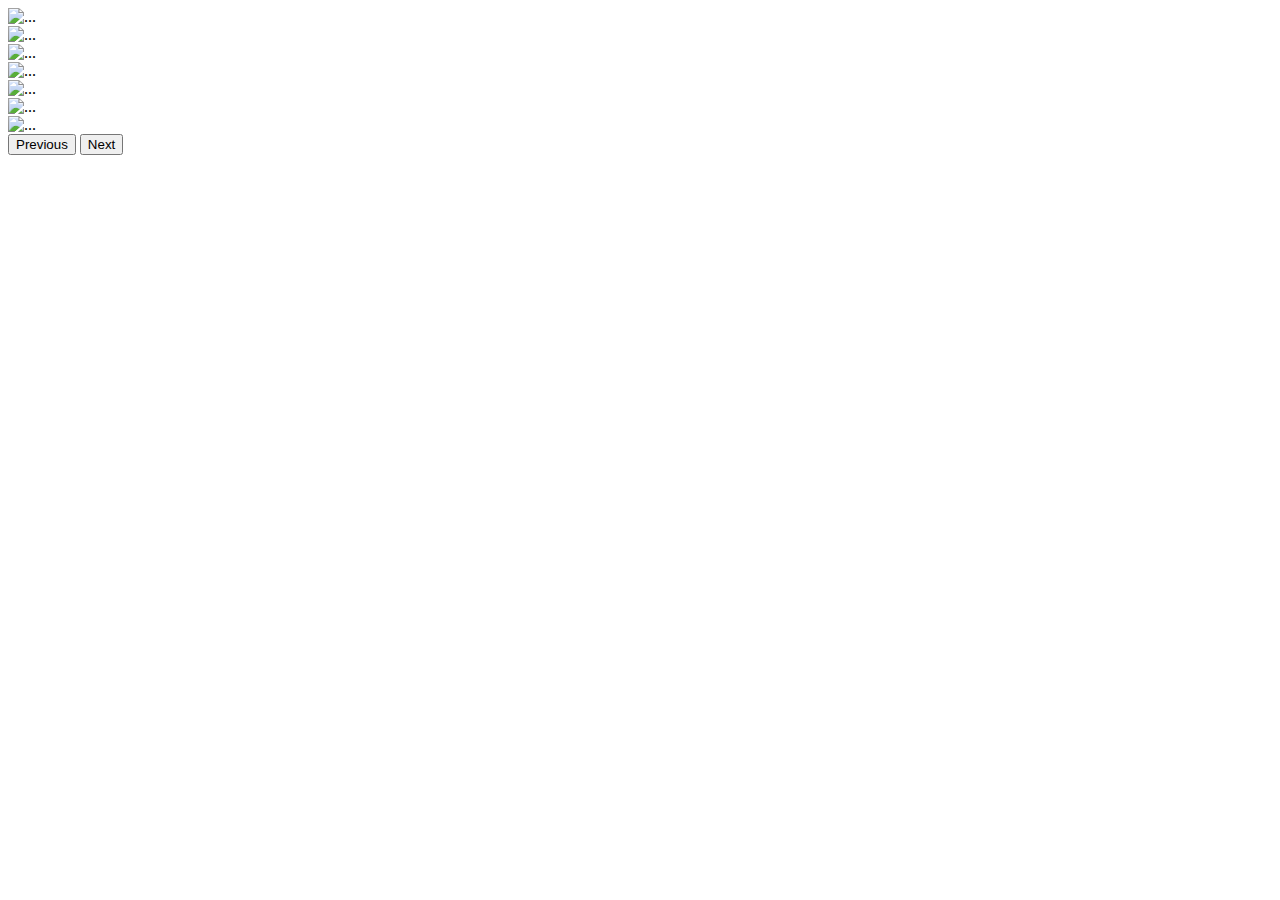
==== carousel_banner.html @ ae6e851f "Add carousel-bs" ====
<!DOCTYPE html>
<html lang="en">
  <head>
    <!-- Required meta tags -->
    <meta charset="utf-8" />
    <meta name="viewport" content="width=device-width, initial-scale=1" />
    <link rel="stylesheet" href="./css/slider.css" />
    <!-- Bootstrap CSS -->
    <link
      href="https://cdn.jsdelivr.net/npm/bootstrap@5.1.1/dist/css/bootstrap.min.css"
      rel="stylesheet"
      integrity="sha384-F3w7mX95PdgyTmZZMECAngseQB83DfGTowi0iMjiWaeVhAn4FJkqJByhZMI3AhiU"
      crossorigin="anonymous"
    />

    <title>Carousel banner</title>
  </head>
  <body>
    <div id="carouselExampleControls" class="carousel slide" data-bs-ride="carousel">
      <div class="carousel-inner">
        <div class="carousel-item active">
          <img src="./img/Carousel/x2525.jpg" class="d-block w-100" alt="...">
        </div>
        <div class="carousel-item">
          <img src="./img/Carousel/xBanner1.jpg" class="d-block w-100" alt="...">
        </div>
        <div class="carousel-item">
          <img src="./img/Carousel/xBanner3.jpg" class="d-block w-100" alt="...">
        </div>
        <div class="carousel-item">
          <img src="./img/Carousel/xBanner4_1.jpg" class="d-block w-100" alt="...">
        </div>
        <div class="carousel-item">
          <img src="./img/Carousel/xBanner4_2.jpg" class="d-block w-100" alt="...">
        </div>
        <div class="carousel-item">
          <img src="./img/Carousel/xdelonghi2.jpg" class="d-block w-100" alt="...">
        </div>
        <div class="carousel-item">
          <img src="./img/Carousel/xlavazza-banner-90.jpg" class="d-block w-100" alt="...">
        </div>
      </div>
      <button class="carousel-control-prev" type="button" data-bs-target="#carouselExampleControls" data-bs-slide="prev">
        <span class="carousel-control-prev-icon" aria-hidden="true"></span>
        <span class="visually-hidden">Previous</span>
      </button>
      <button class="carousel-control-next" type="button" data-bs-target="#carouselExampleControls" data-bs-slide="next">
        <span class="carousel-control-next-icon" aria-hidden="true"></span>
        <span class="visually-hidden">Next</span>
      </button>
    </div>    <!-- Optional JavaScript; choose one of the two! -->

    <!-- Option 1: Bootstrap Bundle with Popper -->
    <script
      src="https://cdn.jsdelivr.net/npm/bootstrap@5.1.1/dist/js/bootstrap.bundle.min.js"
      integrity="sha384-/bQdsTh/da6pkI1MST/rWKFNjaCP5gBSY4sEBT38Q/9RBh9AH40zEOg7Hlq2THRZ"
      crossorigin="anonymous"
    ></script>

    <!-- Option 2: Separate Popper and Bootstrap JS -->
    <!--
    <script src="https://cdn.jsdelivr.net/npm/@popperjs/core@2.9.3/dist/umd/popper.min.js" integrity="sha384-W8fXfP3gkOKtndU4JGtKDvXbO53Wy8SZCQHczT5FMiiqmQfUpWbYdTil/SxwZgAN" crossorigin="anonymous"></script>
    <script src="https://cdn.jsdelivr.net/npm/bootstrap@5.1.1/dist/js/bootstrap.min.js" integrity="sha384-skAcpIdS7UcVUC05LJ9Dxay8AXcDYfBJqt1CJ85S/CFujBsIzCIv+l9liuYLaMQ/" crossorigin="anonymous"></script>
    -->
  </body>
  <script src="./JS/Carousel banner.js"></script>
</html>
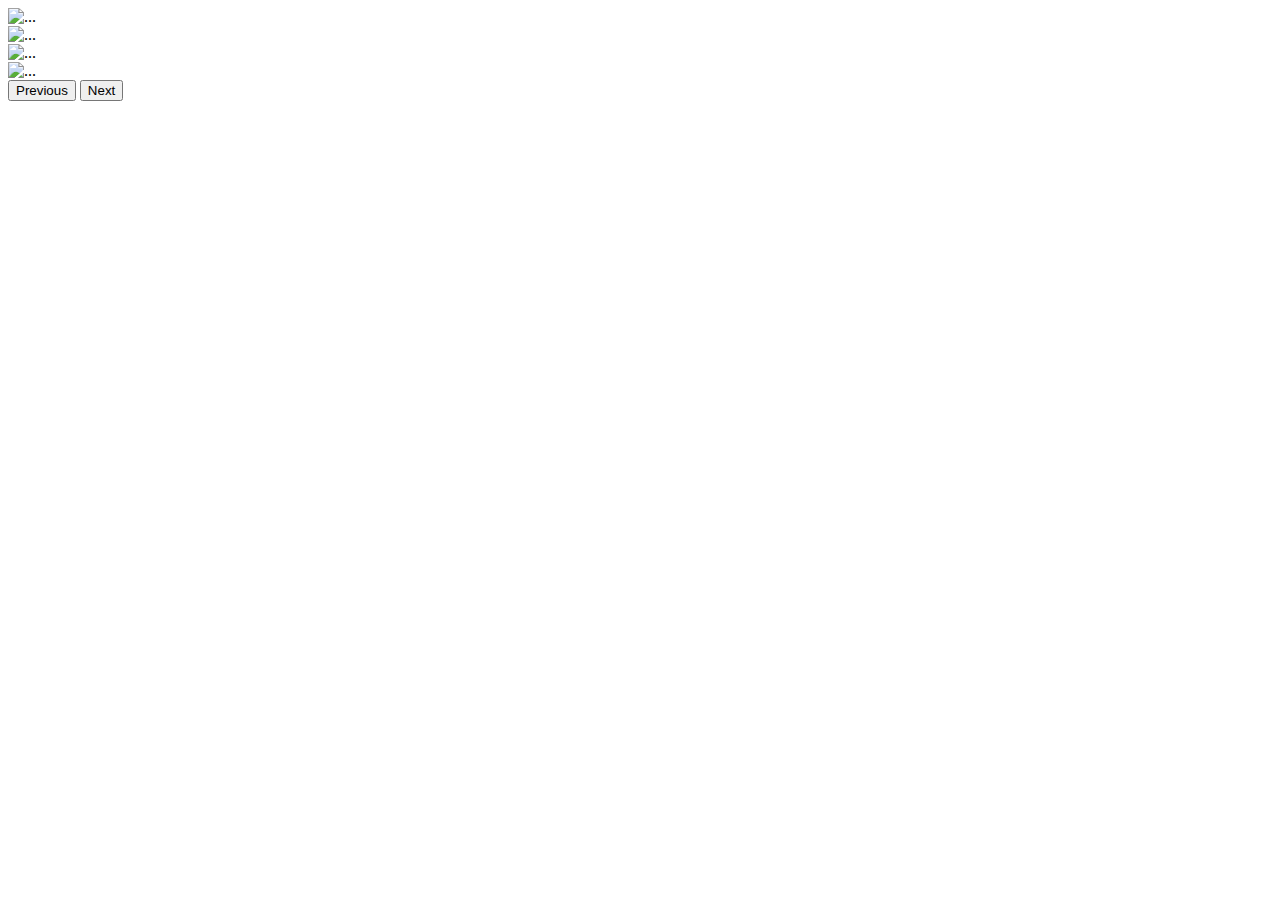
==== commit f1047d53: "Add coffee equipment.html and coffee equipment.css" ====
--- a/carousel_banner.html
+++ b/carousel_banner.html
@@ -4,7 +4,7 @@
     <!-- Required meta tags -->
     <meta charset="utf-8" />
     <meta name="viewport" content="width=device-width, initial-scale=1" />
-    <link rel="stylesheet" href="./css/slider.css" />
+    <link rel="stylesheet" href="./css/carousel_banner.css" />
     <!-- Bootstrap CSS -->
     <link
       href="https://cdn.jsdelivr.net/npm/bootstrap@5.1.1/dist/css/bootstrap.min.css"
@@ -16,39 +16,58 @@
     <title>Carousel banner</title>
   </head>
   <body>
-    <div id="carouselExampleControls" class="carousel slide" data-bs-ride="carousel">
+    <div
+      id="carouselExampleControls"
+      class="carousel slide"
+      data-bs-ride="carousel"
+    >
       <div class="carousel-inner">
         <div class="carousel-item active">
-          <img src="./img/Carousel/x2525.jpg" class="d-block w-100" alt="...">
+          <img src="./img/Carousel/x2525.jpg" class="d-block w-100" alt="..." />
         </div>
         <div class="carousel-item">
-          <img src="./img/Carousel/xBanner1.jpg" class="d-block w-100" alt="...">
+          <img
+            src="./img/Carousel/xBanner1.jpg"
+            class="d-block w-100"
+            alt="..."
+          />
+        </div>
+
+        <div class="carousel-item">
+          <img
+            src="./img/Carousel/xBanner3.jpg"
+            class="d-block w-100"
+            alt="..."
+          />
         </div>
         <div class="carousel-item">
-          <img src="./img/Carousel/xBanner3.jpg" class="d-block w-100" alt="...">
-        </div>
-        <div class="carousel-item">
-          <img src="./img/Carousel/xBanner4_1.jpg" class="d-block w-100" alt="...">
-        </div>
-        <div class="carousel-item">
-          <img src="./img/Carousel/xBanner4_2.jpg" class="d-block w-100" alt="...">
-        </div>
-        <div class="carousel-item">
-          <img src="./img/Carousel/xdelonghi2.jpg" class="d-block w-100" alt="...">
-        </div>
-        <div class="carousel-item">
-          <img src="./img/Carousel/xlavazza-banner-90.jpg" class="d-block w-100" alt="...">
+          <img
+            src="./img/Carousel/xdelonghi2.jpg"
+            class="d-block w-100"
+            alt="..."
+          />
         </div>
       </div>
-      <button class="carousel-control-prev" type="button" data-bs-target="#carouselExampleControls" data-bs-slide="prev">
+      <button
+        class="carousel-control-prev"
+        type="button"
+        data-bs-target="#carouselExampleControls"
+        data-bs-slide="prev"
+      >
         <span class="carousel-control-prev-icon" aria-hidden="true"></span>
         <span class="visually-hidden">Previous</span>
       </button>
-      <button class="carousel-control-next" type="button" data-bs-target="#carouselExampleControls" data-bs-slide="next">
+      <button
+        class="carousel-control-next"
+        type="button"
+        data-bs-target="#carouselExampleControls"
+        data-bs-slide="next"
+      >
         <span class="carousel-control-next-icon" aria-hidden="true"></span>
         <span class="visually-hidden">Next</span>
       </button>
-    </div>    <!-- Optional JavaScript; choose one of the two! -->
+    </div>
+    <!-- Optional JavaScript; choose one of the two! -->
 
     <!-- Option 1: Bootstrap Bundle with Popper -->
     <script
--- a/css/carousel_banner.css
+++ b/css/carousel_banner.css
@@ -0,0 +1 @@
+ 